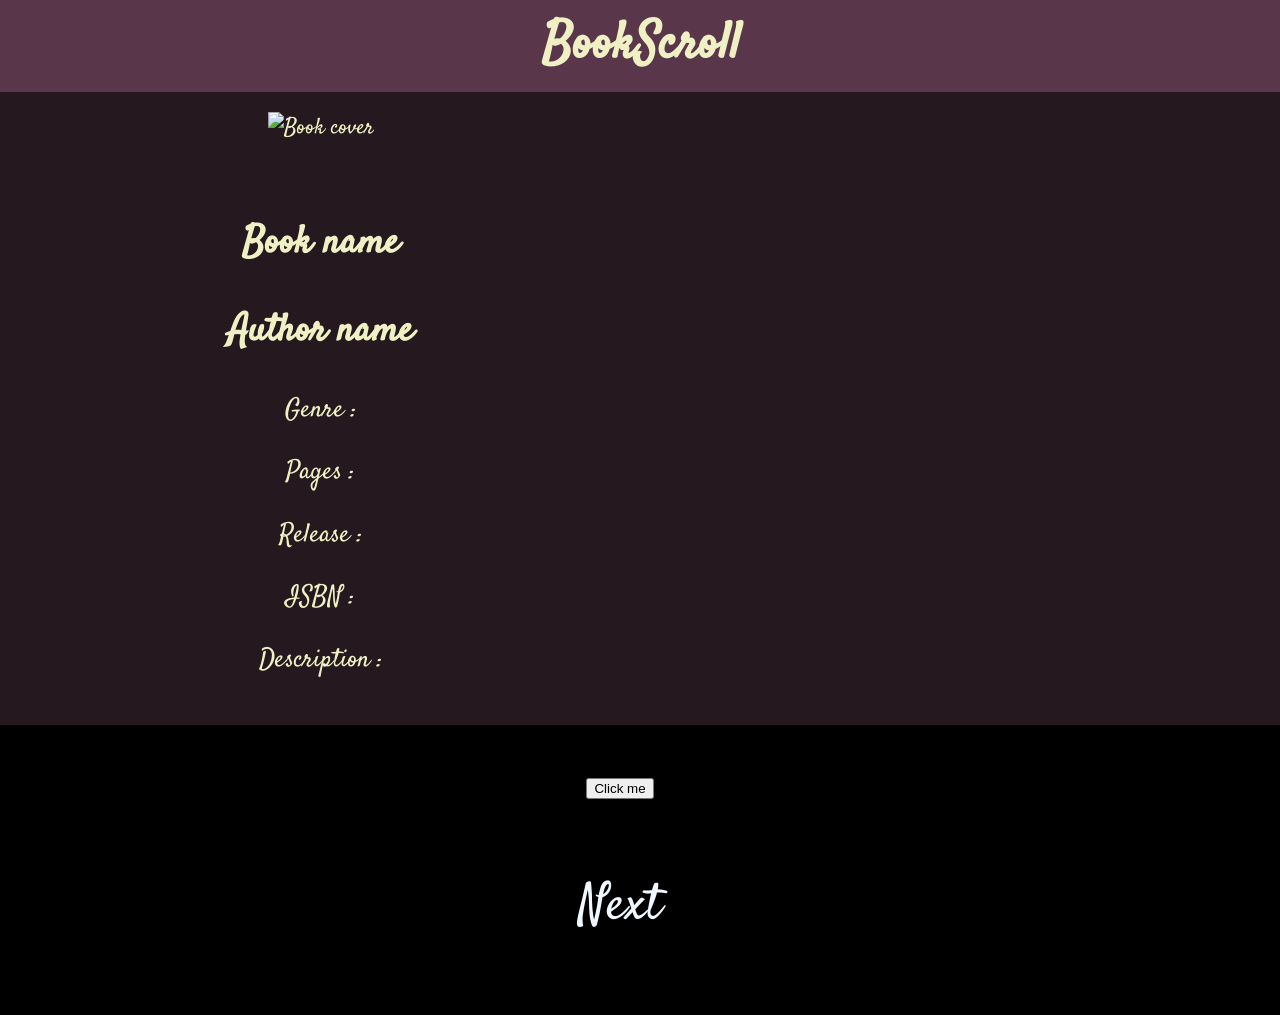
==== explore.html @ 96e20d3c "Add files via upload" ====
<!DOCTYPE html>
<html lang="en">

<head>
    <meta charset="UTF-8">
    <meta name="viewport" content="width=device-width, initial-scale=1.0">
    <link href='https://fonts.googleapis.com/css?family=Satisfy' rel='stylesheet'>
    <script src="explore.js" type="module"></script>
    <link rel="stylesheet" href="explore.css">
    <title>BookScroll</title>
    <style>
        body {
            background: #25181F;
            color: #EFF1C5;
            font-family: 'Satisfy';
            font-size: 22px;
            margin: 0px;
        }

        header, nav, section, article, aside, footer {
            border: 10px solid #000;
            margin: 0px;
            padding: 0px;
        }
    </style>
</head>

<body>
    <center>
        <div class="header">
            <center>
                <h1>BookScroll</h1>
            </center>
        </div>

        <div class="left">
            <img src="covers/images.jpg" alt="Book cover" style="width:60%">
        </div>

        <div class="right">
            <h2 id="title">Book name</h2>
            <h2 id="author">Author name</h2>
            <p id="genre">Genre :  </p>
            <p id="pages">Pages :  </p>
            <p id="release">Release :  </p>
            <p id="isbn">ISBN :  </p>
            <p id="description">Description :  </p>
        </div>

        <div class="next">
            <button onclick="test()">Click me</button>
            <p>Next</p>
        </div>
    </center>
    
</body>

</html>
---- explore.css ----
.header {
    font-size: 2vw;
    background-color: #593649;
    padding: 0.1vw;
    width: 100%;
    height: 7vw;
    display: flex;
    justify-content: center;
    align-items: center;
}

.left {
    padding: 20px;
    align-items:center;
    float: left;
    width: 47%; /* The width is 20%, by default */
}
.right {
    font-size:2vw;
    padding: 20px;
    align-items: center;
    float: left;
    width: 47%; /* The width is 20%, by default */
}
.next {
    font-size: 4vw;
    background-color: #000000;
    color:aliceblue;
    padding: 20px;
    align-items: center;
    width: 100%; /* The width is 20%, by default */
    float:inline-end;
}

@media screen and (max-width: 800px) {
    .left, .right{
        width: 100%; /* The width is 100%, when the viewport is 800px or smaller */
        font-size:4vw;
    }
    .next{
        font-size: 6vw;
    }
}
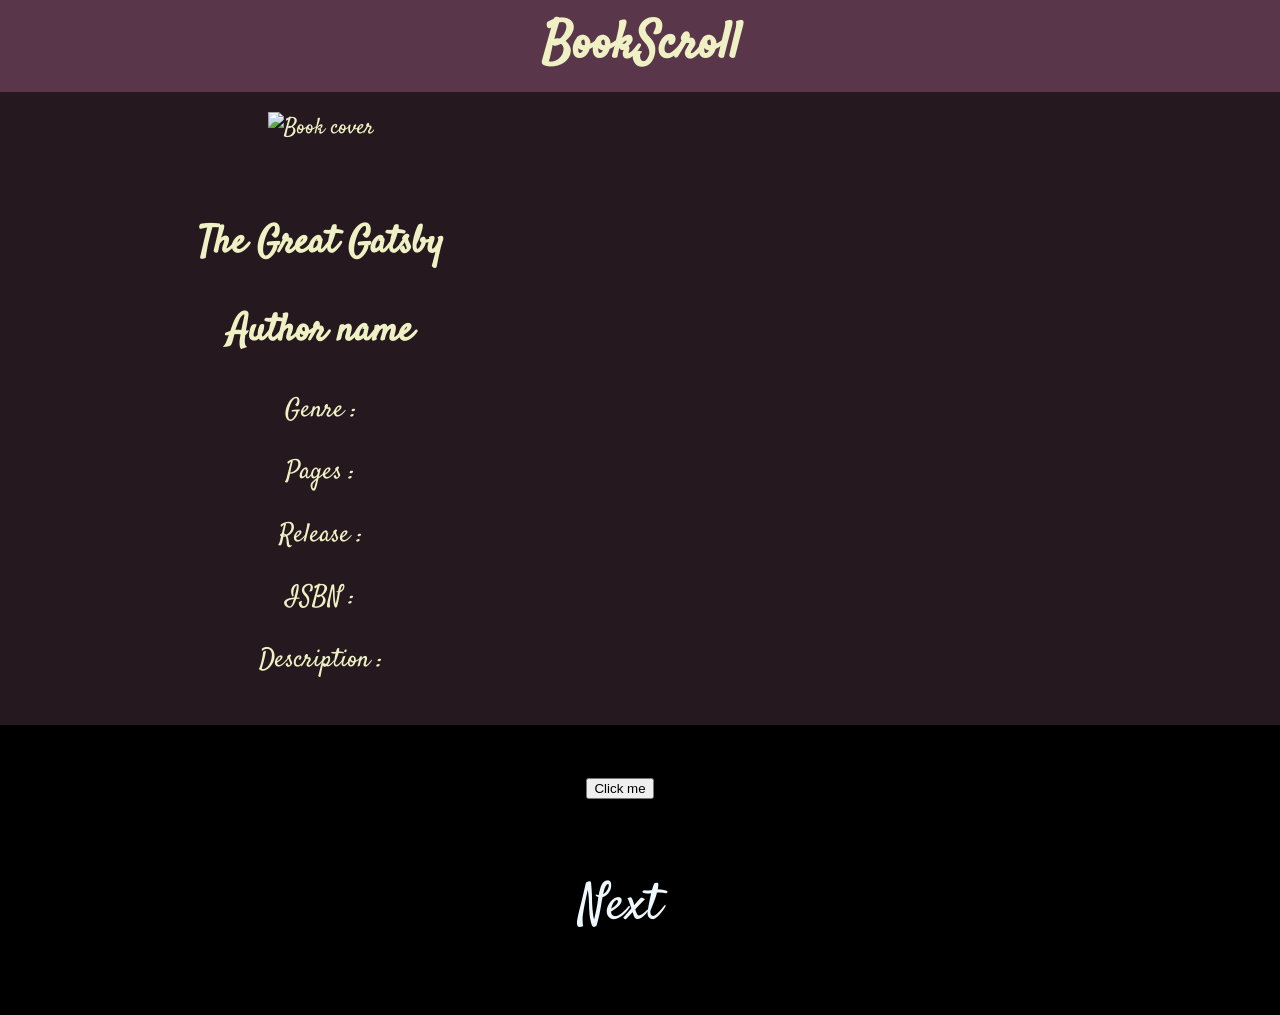
==== commit d4b0dafa: "Update explore.html" ====
--- a/explore.html
+++ b/explore.html
@@ -48,7 +48,7 @@
         </div>
 
         <div class="next">
-            <button onclick="test()">Click me</button>
+            <button onclick="update_values()">Click me</button>
             <p>Next</p>
         </div>
     </center>
